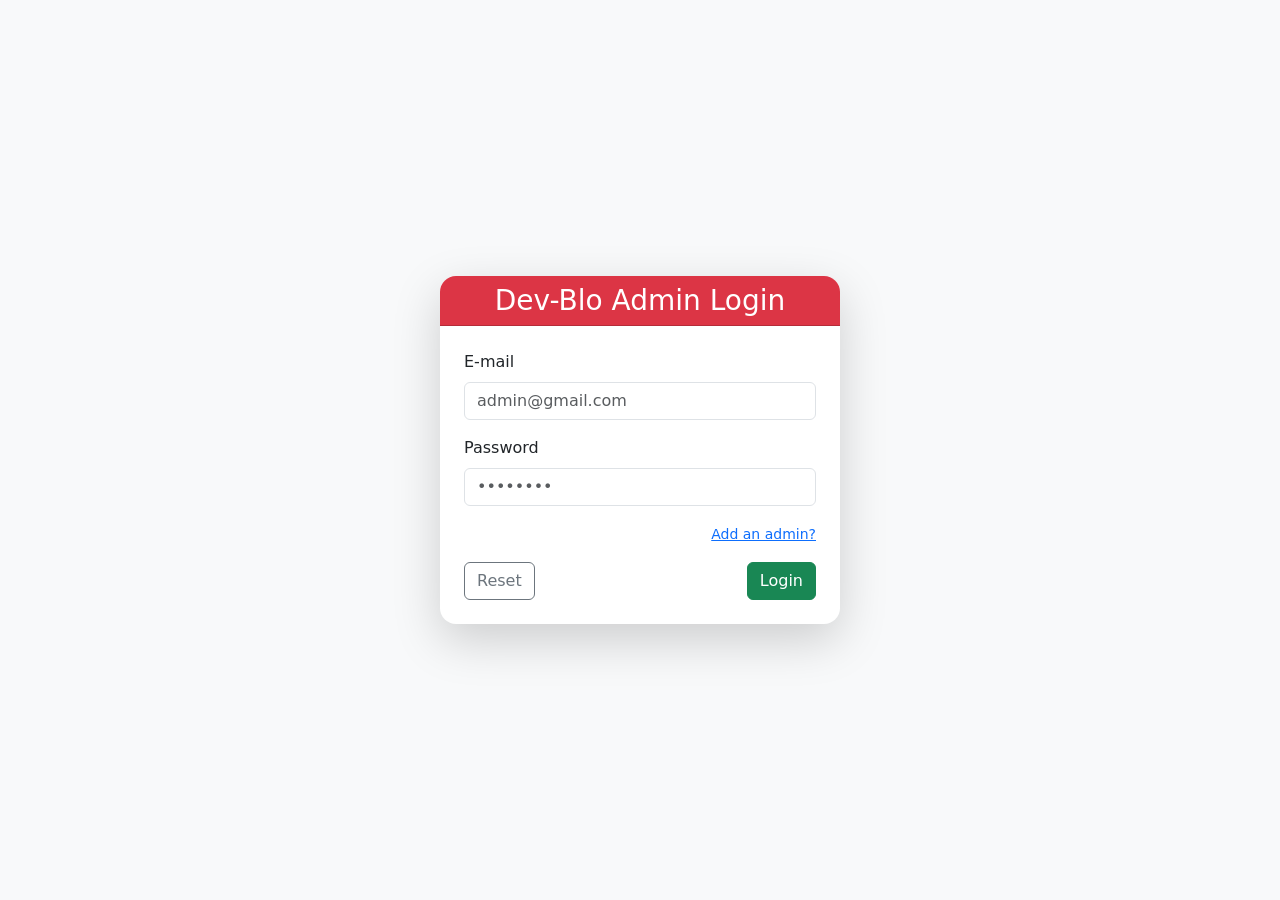
==== web/admin-login.html @ f836744c "Initial commit" ====
<!DOCTYPE html>
<html lang="en">
<head>
  <title>Admin Login</title>
  <meta charset="UTF-8">
  <meta name="viewport" content="width=device-width, initial-scale=1.0">
  <!-- Bootstrap -->
  <link href="css/bootstrap.min.css" rel="stylesheet">
</head>
<body class="bg-light d-flex align-items-center justify-content-center vh-100">

  <div class="card shadow-lg border-0 rounded-4" style="max-width: 400px; width: 100%;">
    <div class="card-header bg-danger text-white text-center rounded-top-4">
      <h3 class="mb-0">Dev-Blo Admin Login</h3>
    </div>
    <div class="card-body p-4">
      <form id="login-form">
        <!-- Email -->
        <div class="mb-3">
          <label for="mail" class="form-label">E-mail</label>
          <input type="email" id="mail" name="mail" class="form-control" placeholder="admin@gmail.com" required>
        </div>

        <!-- Password -->
        <div class="mb-3">
          <label for="pass" class="form-label">Password</label>
          <input type="password" id="pass" name="password" class="form-control" placeholder="••••••••" required>
        </div>

        <!-- Add Admin Link -->
        <div class="mb-3 text-end">
          <small><a href="#">Add an admin?</a></small>
        </div>

        <!-- Buttons -->
        <div class="d-flex justify-content-between">
          <button type="reset" class="btn btn-outline-secondary">Reset</button>
          <button type="submit" class="btn btn-success">Login</button>
        </div>
      </form>
    </div>
  </div>

  <!-- Bootstrap JS -->
  <script src="js/bootstrap.bundle.min.js"></script>
  <script src="theme.js"></script>

  <!-- JS Login Script -->
  <script>
    document.getElementById("login-form")
      .addEventListener("submit", function(event) {
        event.preventDefault();
        const formData = new FormData(this);

        fetch("AdminLogin", {
          method: "POST",
          body: new URLSearchParams(formData)
        })
        .then(res => res.json())
        .then(data => {
          if (data.success) {
            window.location.href = "staffs.html";
          } else {
            alert(data.message);
          }
        })
        .catch(err => console.error("Error:", err));
    });
  </script>
</body>
</html>
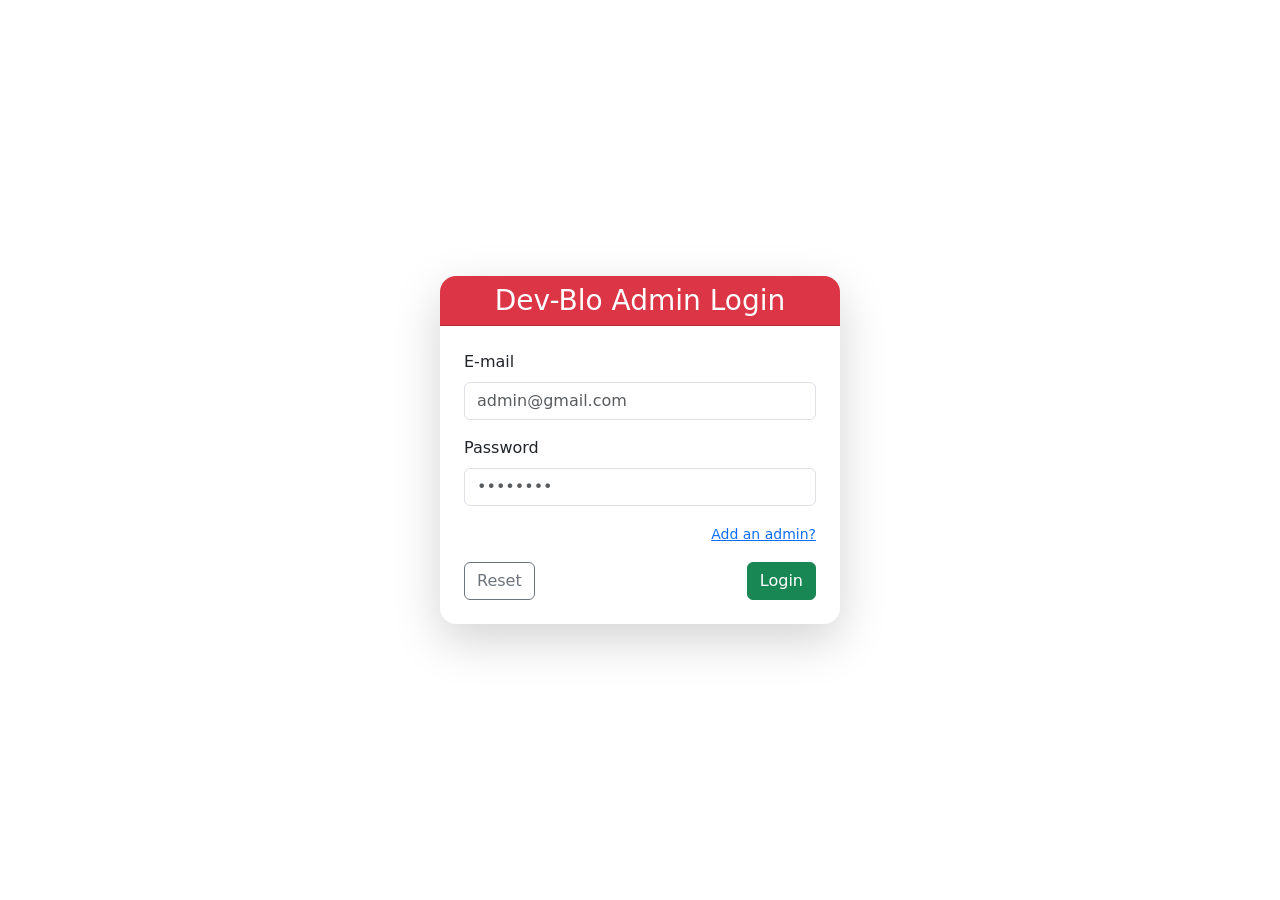
==== commit 6470aa7f: "Initial commit" ====
--- a/web/admin-login.html
+++ b/web/admin-login.html
@@ -7,7 +7,7 @@
   <!-- Bootstrap -->
   <link href="css/bootstrap.min.css" rel="stylesheet">
 </head>
-<body class="bg-light d-flex align-items-center justify-content-center vh-100">
+<body class=" d-flex align-items-center justify-content-center vh-100">
 
   <div class="card shadow-lg border-0 rounded-4" style="max-width: 400px; width: 100%;">
     <div class="card-header bg-danger text-white text-center rounded-top-4">
